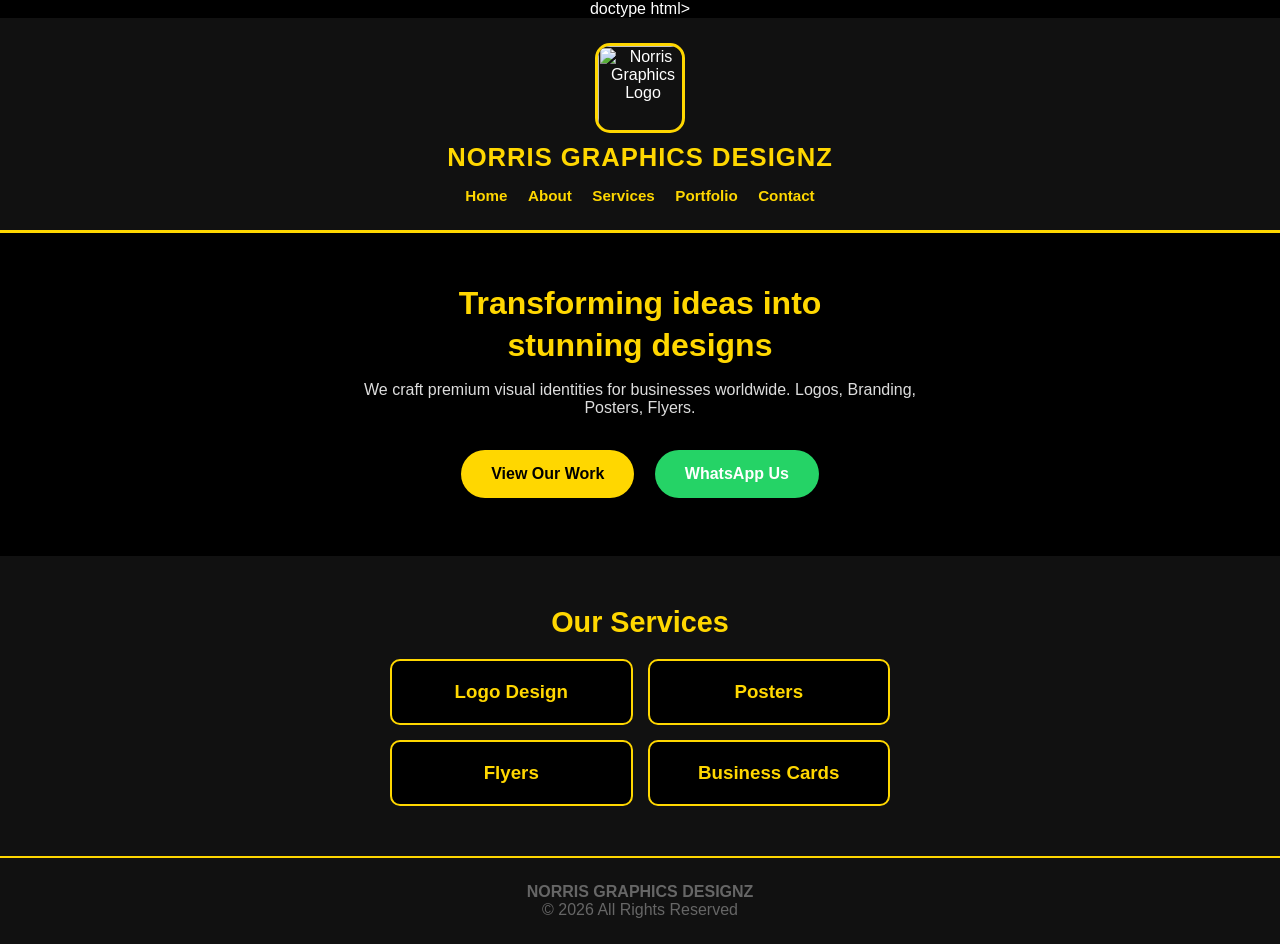
==== index.html @ 24cbd73d "Create index.html" ====
doctype html>
<html lang="en">
  <head>
    <title>NORRIS GRAPHICS DESIGNZ | Premium Graphic Design Studio</title>
    <meta name="viewport" content="width=device-width, initial-scale=1.0" />
    <style>
      * {
        margin: 0;
        padding: 0;
        box-sizing: border-box;
      }
      body {
        background: #000;
        font-family: Arial, sans-serif;
        color: #fff;
        text-align: center;
      }

      header {
        background: #111;
        padding: 25px 20px;
        border-bottom: 3px solid #ffd700;
      }
      .logo {
        width: 90px;
        height: 90px;
        border-radius: 15px;
        border: 3px solid #ffd700;
        margin-bottom: 10px;
      }
      .company-name {
        color: #ffd700;
        font-size: 1.6em;
        font-weight: bold;
        letter-spacing: 1px;
        margin-bottom: 15px;
      }

      /* THIS IS THE NAV FIX */
      nav a {
        color: #ffd700 !important;
        text-decoration: none;
        margin: 0 8px;
        font-weight: bold;
        font-size: 0.95em;
        display: inline-block;
      }
      nav a:hover {
        text-decoration: underline;
      }

      .hero {
        padding: 50px 20px;
      }
      .hero h1 {
        color: #ffd700;
        font-size: 2em;
        line-height: 1.3;
        margin-bottom: 15px;
      }
      .hero p {
        color: #ddd;
        font-size: 1em;
        max-width: 600px;
        margin: 0 auto 25px auto;
      }

      .btn {
        padding: 15px 30px;
        text-decoration: none;
        font-weight: bold;
        border-radius: 50px;
        font-size: 1em;
        display: inline-block;
        margin: 8px;
      }
      .btn-primary {
        background: #ffd700;
        color: #000;
      }
      .btn-whatsapp {
        background: #25d366;
        color: white;
      }

      .services {
        padding: 50px 20px;
        background: #111;
      }
      .services h2 {
        color: #ffd700;
        font-size: 1.8em;
        margin-bottom: 20px;
      }
      .grid {
        display: grid;
        grid-template-columns: 1fr 1fr;
        gap: 15px;
        max-width: 500px;
        margin: 0 auto;
      }
      .card {
        background: #000;
        border: 2px solid #ffd700;
        border-radius: 10px;
        padding: 20px 10px;
      }
      .card h3 {
        color: #ffd700;
      }

      footer {
        padding: 25px;
        background: #111;
        border-top: 2px solid #ffd700;
        color: #666;
      }
    </style>
  </head>
  <body>
    <header>
      <img src="images/logo.png" alt="Norris Graphics Logo" class="logo" />
      <h1 class="company-name">NORRIS GRAPHICS DESIGNZ</h1>
      <nav>
        <a href="index.html">Home</a>
        <a href="about.html">About</a>
        <a href="services.html">Services</a>
        <a href="portfolio.html">Portfolio</a>
        <a href="contact.html">Contact</a>
      </nav>
    </header>

    <section class="hero">
      <h1>Transforming ideas into<br />stunning designs</h1>
      <p>
        We craft premium visual identities for businesses worldwide. Logos,
        Branding, Posters, Flyers.
      </p>
      <a href="portfolio.html" class="btn btn-primary">View Our Work</a>
      <a href="https://wa.me/256704897495" class="btn btn-whatsapp"
        >WhatsApp Us</a
      >
    </section>

    <section class="services">
      <h2>Our Services</h2>
      <div class="grid">
        <div class="card"><h3>Logo Design</h3></div>
        <div class="card"><h3>Posters</h3></div>
        <div class="card"><h3>Flyers</h3></div>
        <div class="card"><h3>Business Cards</h3></div>
      </div>
    </section>

    <footer>
      <p><strong>NORRIS GRAPHICS DESIGNZ</strong></p>
      <p>© 2026 All Rights Reserved</p>
    </footer>
  </body>
</html>
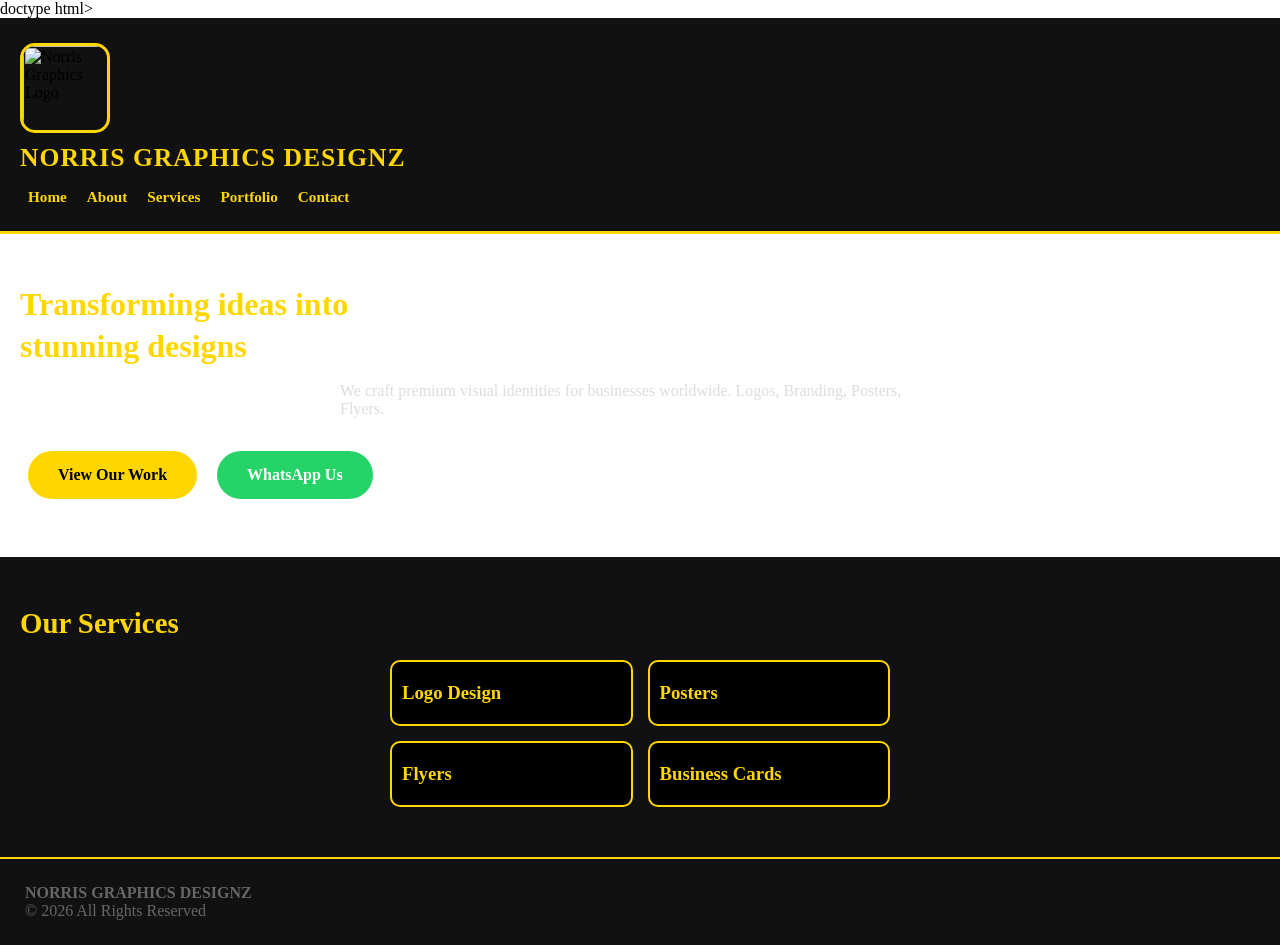
==== commit 759f32c9: "Update index.html" ====
--- a/index.html
+++ b/index.html
@@ -8,7 +8,32 @@
         margin: 0;
         padding: 0;
         box-sizing: border-box;
-      }
+      }<!-- LOGO -->
+<header>
+  <img src="logo.png" alt="Norris Graphics Logo" class="logo">
+  <h1 class="company-name">NORRIS GRAPHICS DESIGNZ</h1>
+  <p>Logos | Posters | Flyers | Business Cards</p>
+</header>
+
+<!-- PORTFOLIO -->
+<section>
+  <h2 style="color:#ffd700; margin:30px 0;">View Our Work</h2>
+  <div style="display:grid; grid-template-columns:repeat(2, 1fr); gap:15px; padding:0 20px;">
+    <img src="work1.png" style="width:100%; border-radius:10px; border:2px solid #ffd700;">
+    <img src="work2.png" style="width:100%; border-radius:10px; border:2px solid #ffd700;">
+    <img src="work3.png" style="width:100%; border-radius:10px; border:2px solid #ffd700;">
+    <img src="work4.png" style="width:100%; border-radius:10px; border:2px solid #ffd700;">
+    <img src="work5.png" style="width:100%; border-radius:10px; border:2px solid #ffd700;">
+    <img src="work6.png" style="width:100%; border-radius:10px; border:2px solid #ffd700;">
+  </div>
+</section>
+
+<!-- CONTACT -->
+<section style="background:#ffd700; color:#000; padding:20px; border-radius:10px; margin:30px 20px;">
+  <h3>Contact Us</h3>
+  <p>Tel: 0704897195</p>
+  <p>All at affordable prices</p>
+</section>
       body {
         background: #000;
         font-family: Arial, sans-serif;
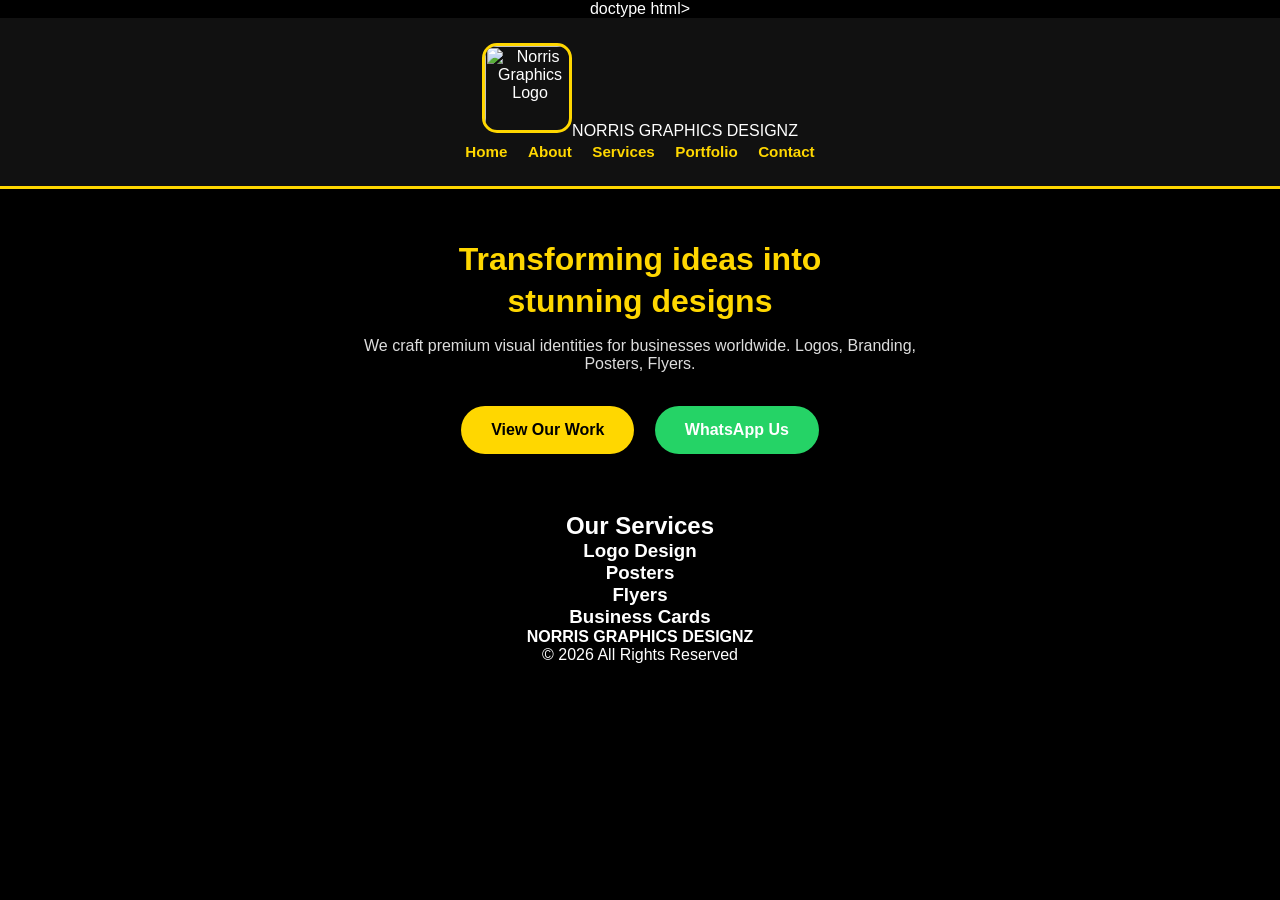
==== commit 21f9ee48: "Update index.html" ====
--- a/index.html
+++ b/index.html
@@ -8,32 +8,7 @@
         margin: 0;
         padding: 0;
         box-sizing: border-box;
-      }<!-- LOGO -->
-<header>
-  <img src="logo.png" alt="Norris Graphics Logo" class="logo">
-  <h1 class="company-name">NORRIS GRAPHICS DESIGNZ</h1>
-  <p>Logos | Posters | Flyers | Business Cards</p>
-</header>
-
-<!-- PORTFOLIO -->
-<section>
-  <h2 style="color:#ffd700; margin:30px 0;">View Our Work</h2>
-  <div style="display:grid; grid-template-columns:repeat(2, 1fr); gap:15px; padding:0 20px;">
-    <img src="work1.png" style="width:100%; border-radius:10px; border:2px solid #ffd700;">
-    <img src="work2.png" style="width:100%; border-radius:10px; border:2px solid #ffd700;">
-    <img src="work3.png" style="width:100%; border-radius:10px; border:2px solid #ffd700;">
-    <img src="work4.png" style="width:100%; border-radius:10px; border:2px solid #ffd700;">
-    <img src="work5.png" style="width:100%; border-radius:10px; border:2px solid #ffd700;">
-    <img src="work6.png" style="width:100%; border-radius:10px; border:2px solid #ffd700;">
-  </div>
-</section>
-
-<!-- CONTACT -->
-<section style="background:#ffd700; color:#000; padding:20px; border-radius:10px; margin:30px 20px;">
-  <h3>Contact Us</h3>
-  <p>Tel: 0704897195</p>
-  <p>All at affordable prices</p>
-</section>
+      }
       body {
         background: #000;
         font-family: Arial, sans-serif;
@@ -106,9 +81,7 @@
       .btn-whatsapp {
         background: #25d366;
         color: white;
-      }
-
-      .services {
+            .services {
         padding: 50px 20px;
         background: #111;
       }
@@ -144,8 +117,7 @@
   </head>
   <body>
     <header>
-      <img src="images/logo.png" alt="Norris Graphics Logo" class="logo" />
-      <h1 class="company-name">NORRIS GRAPHICS DESIGNZ</h1>
+      <img src="images/logo.png" alt="Norris Graphics Logo" class="logo" /class="company-name">NORRIS GRAPHICS DESIGNZ</h1>
       <nav>
         <a href="index.html">Home</a>
         <a href="about.html">About</a>
@@ -183,4 +155,3 @@
     </footer>
   </body>
 </html>
-  
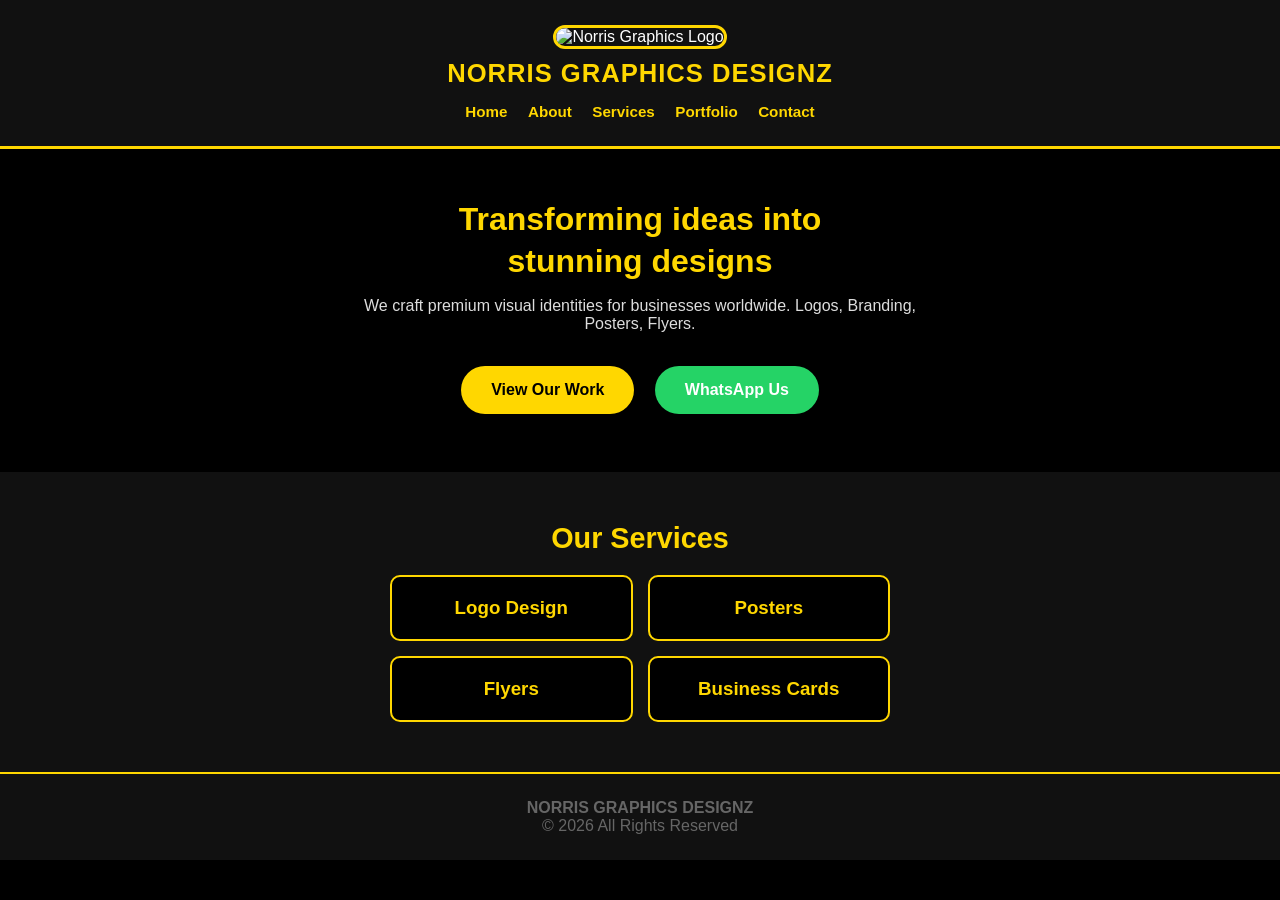
==== commit 247211e1: "Update index.html" ====
--- a/index.html
+++ b/index.html
@@ -1,4 +1,4 @@
-doctype html>
+<!doctype html>
 <html lang="en">
   <head>
     <title>NORRIS GRAPHICS DESIGNZ | Premium Graphic Design Studio</title>
@@ -81,7 +81,9 @@
       .btn-whatsapp {
         background: #25d366;
         color: white;
-            .services {
+      }
+
+      .services {
         padding: 50px 20px;
         background: #111;
       }
@@ -117,7 +119,8 @@
   </head>
   <body>
     <header>
-      <img src="images/logo.png" alt="Norris Graphics Logo" class="logo" /class="company-name">NORRIS GRAPHICS DESIGNZ</h1>
+      <img src="images/logo.png" alt="Norris Graphics Logo" class="logo" />
+      <h1 class="company-name">NORRIS GRAPHICS DESIGNZ</h1>
       <nav>
         <a href="index.html">Home</a>
         <a href="about.html">About</a>
@@ -154,4 +157,5 @@
       <p>© 2026 All Rights Reserved</p>
     </footer>
   </body>
-</html>
+          </html>
+          
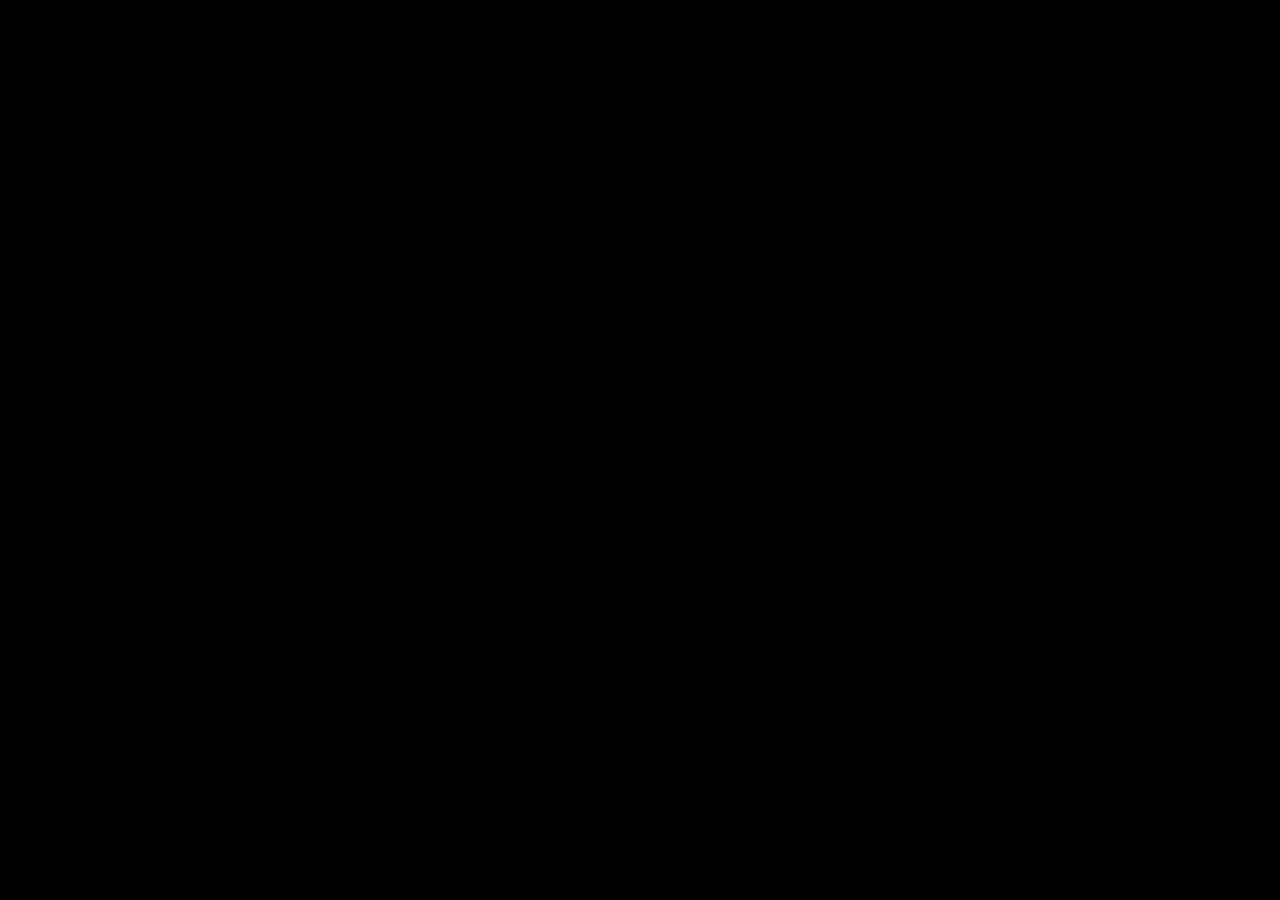
==== commit 10076c1f: "Update index.html" ====
--- a/index.html
+++ b/index.html
@@ -1,161 +1,136 @@
-<!doctype html>
+<!DOCTYPE html>
 <html lang="en">
-  <head>
-    <title>NORRIS GRAPHICS DESIGNZ | Premium Graphic Design Studio</title>
-    <meta name="viewport" content="width=device-width, initial-scale=1.0" />
-    <style>
-      * {
-        margin: 0;
-        padding: 0;
-        box-sizing: border-box;
-      }
-      body {
-        background: #000;
-        font-family: Arial, sans-serif;
-        color: #fff;
-        text-align: center;
-      }
-
-      header {
-        background: #111;
-        padding: 25px 20px;
-        border-bottom: 3px solid #ffd700;
-      }
-      .logo {
-        width: 90px;
-        height: 90px;
-        border-radius: 15px;
-        border: 3px solid #ffd700;
-        margin-bottom: 10px;
-      }
-      .company-name {
-        color: #ffd700;
-        font-size: 1.6em;
-        font-weight: bold;
-        letter-spacing: 1px;
-        margin-bottom: 15px;
-      }
-
-      /* THIS IS THE NAV FIX */
-      nav a {
-        color: #ffd700 !important;
-        text-decoration: none;
-        margin: 0 8px;
-        font-weight: bold;
-        font-size: 0.95em;
-        display: inline-block;
-      }
-      nav a:hover {
-        text-decoration: underline;
-      }
-
-      .hero {
-        padding: 50px 20px;
-      }
-      .hero h1 {
-        color: #ffd700;
-        font-size: 2em;
-        line-height: 1.3;
-        margin-bottom: 15px;
-      }
-      .hero p {
-        color: #ddd;
-        font-size: 1em;
-        max-width: 600px;
-        margin: 0 auto 25px auto;
-      }
-
-      .btn {
-        padding: 15px 30px;
-        text-decoration: none;
-        font-weight: bold;
-        border-radius: 50px;
-        font-size: 1em;
-        display: inline-block;
-        margin: 8px;
-      }
-      .btn-primary {
-        background: #ffd700;
-        color: #000;
-      }
-      .btn-whatsapp {
-        background: #25d366;
-        color: white;
-      }
-
-      .services {
-        padding: 50px 20px;
-        background: #111;
-      }
-      .services h2 {
-        color: #ffd700;
-        font-size: 1.8em;
-        margin-bottom: 20px;
-      }
-      .grid {
-        display: grid;
-        grid-template-columns: 1fr 1fr;
-        gap: 15px;
-        max-width: 500px;
-        margin: 0 auto;
-      }
-      .card {
-        background: #000;
-        border: 2px solid #ffd700;
-        border-radius: 10px;
-        padding: 20px 10px;
-      }
-      .card h3 {
-        color: #ffd700;
-      }
-
-      footer {
-        padding: 25px;
-        background: #111;
-        border-top: 2px solid #ffd700;
-        color: #666;
-      }
-    </style>
-  </head>
-  <body>
-    <header>
-      <img src="images/logo.png" alt="Norris Graphics Logo" class="logo" />
-      <h1 class="company-name">NORRIS GRAPHICS DESIGNZ</h1>
-      <nav>
-        <a href="index.html">Home</a>
-        <a href="about.html">About</a>
-        <a href="services.html">Services</a>
-        <a href="portfolio.html">Portfolio</a>
-        <a href="contact.html">Contact</a>
-      </nav>
-    </header>
-
-    <section class="hero">
-      <h1>Transforming ideas into<br />stunning designs</h1>
-      <p>
-        We craft premium visual identities for businesses worldwide. Logos,
-        Branding, Posters, Flyers.
-      </p>
-      <a href="portfolio.html" class="btn btn-primary">View Our Work</a>
-      <a href="https://wa.me/256704897495" class="btn btn-whatsapp"
-        >WhatsApp Us</a
-      >
-    </section>
-
-    <section class="services">
-      <h2>Our Services</h2>
-      <div class="grid">
-        <div class="card"><h3>Logo Design</h3></div>
-        <div class="card"><h3>Posters</h3></div>
-        <div class="card"><h3>Flyers</h3></div>
-        <div class="card"><h3>Business Cards</h3></div>
-      </div>
-    </section>
-
-    <footer>
-      <p><strong>NORRIS GRAPHICS DESIGNZ</strong></p>
-      <p>© 2026 All Rights Reserved</p>
-    </footer>
-  </body>
-          </html>
-          
+<head>
+  <meta charset="UTF-8">
+  <meta name="viewport" content="width=device-width, initial-scale=1.0">
+  <title>NORRIS GRAPHICS DESIGNZ</title>
+  <style>
+    body {
+      background: #000; /* FULL BLACK */
+      color: #ffd700; /* GOLD TEXT */
+      font-family: Arial, sans-serif;
+      text-align: center;
+      margin: 0;
+      padding: 0;
+    }
+    
+    header {
+      padding: 20px;
+      border-bottom: 3px solid #ffd700;
+    }
+    
+    .logo {
+      width: 120px;
+      height: auto;
+      margin: 20px auto;
+      display: block;
+      border-radius: 15px;
+      border: 3px solid #ffd700;
+    }
+    
+    .company-name {
+      color: #ffd700;
+      font-size: 32px;
+      font-weight: bold;
+      margin: 10px 0;
+      letter-spacing: 3px;
+    }
+    
+    nav {
+      margin: 20px 0;
+    }
+    
+    nav a {
+      color: #ffd700;
+      text-decoration: none;
+      margin: 0 10px;
+      font-weight: bold;
+      font-size: 16px;
+    }
+    
+    .hero {
+      padding: 40px 20px;
+    }
+    
+    .hero h1 {
+      color: #ffd700;
+      font-size: 28px;
+      line-height: 1.4;
+    }
+    
+    .hero p {
+      color: #ccc; /* Light gold/grey for subtext */
+      font-size: 15px;
+      padding: 0 10px;
+    }
+    
+    .btn {
+      display: inline-block;
+      padding: 15px 30px;
+      margin: 10px;
+      border-radius: 50px;
+      font-weight: bold;
+      text-decoration: none;
+      font-size: 16px;
+    }
+    
+    .btn-gold {
+      background: #ffd700;
+      color: #000;
+    }
+    
+    .btn-green {
+      background: #25D366;
+      color: #fff;
+    }
+    
+    section {
+      padding: 40px 20px;
+    }
+    
+    h2 {
+      color: #ffd700;
+      font-size: 28px;
+      margin-bottom: 20px;
+    }
+    
+    .services-grid {
+      display: grid;
+      grid-template-columns: repeat(2, 1fr);
+      gap: 15px;
+      max-width: 400px;
+      margin: 0 auto;
+    }
+    
+    .service-box {
+      border: 2px solid #ffd700;
+      padding: 20px;
+      border-radius: 10px;
+      color: #ffd700;
+      font-weight: bold;
+      font-size: 18px;
+    }
+    
+    .portfolio {
+      display: grid;
+      grid-template-columns: repeat(2, 1fr);
+      gap: 15px;
+      padding: 0 20px;
+      max-width: 600px;
+      margin: 0 auto;
+    }
+    
+    .portfolio img {
+      width: 100%;
+      border-radius: 10px;
+      border: 2px solid #ffd700;
+    }
+    
+    .contact {
+      background: #ffd700;
+      color: #000;
+      padding: 30px 20px;
+      margin-top: 30px;
+      font-weight: bold;
+    }
+ 
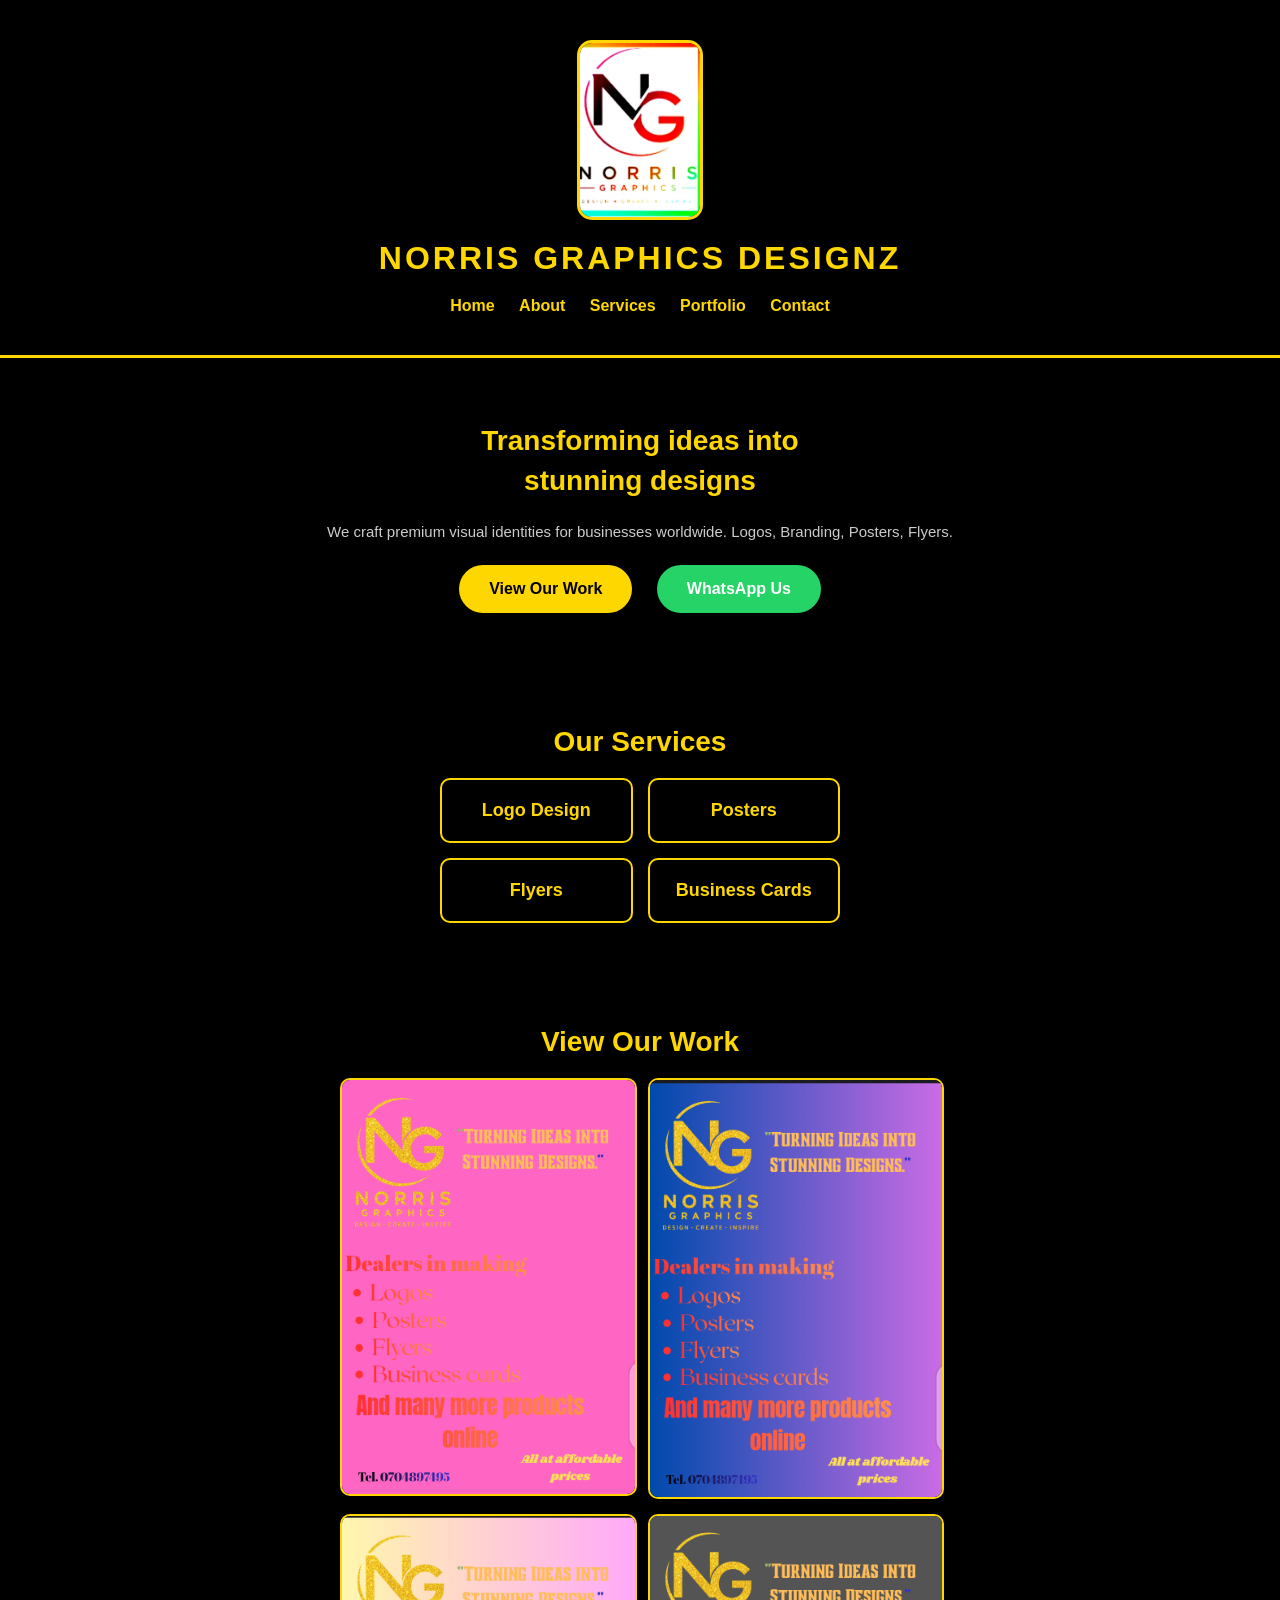
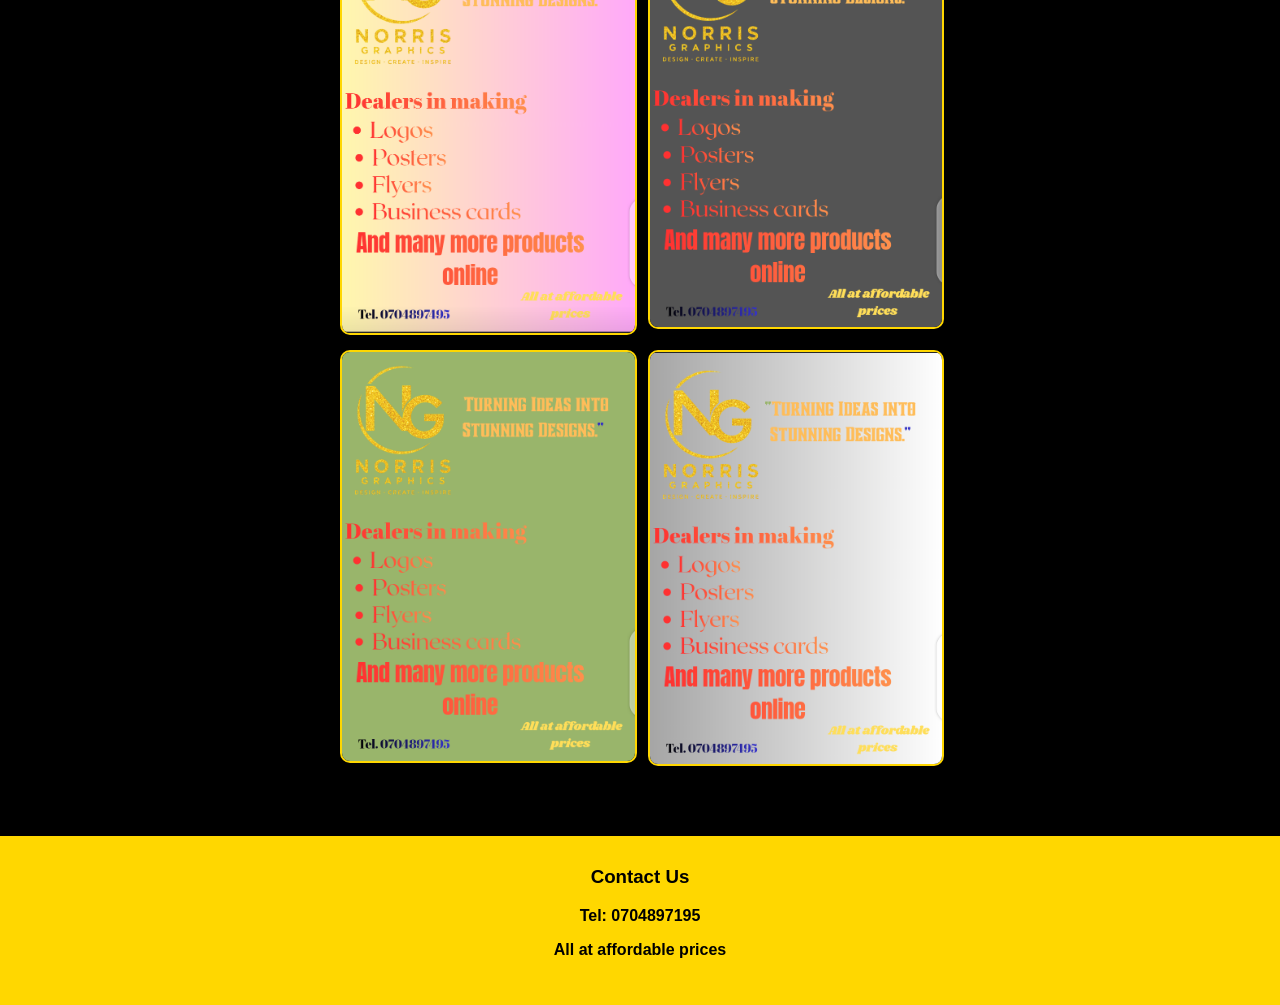
==== commit a5c9f774: "Update index.html" ====
--- a/index.html
+++ b/index.html
@@ -133,4 +133,61 @@
       margin-top: 30px;
       font-weight: bold;
     }
- 
+  </style>
+</head>
+<body>
+
+  <!-- HEADER -->
+  <header>
+    <img src="logo.png" alt="Norris Graphics Logo" class="logo">
+    <h1 class="company-name">NORRIS GRAPHICS DESIGNZ</h1>
+    <nav>
+      <a href="#">Home</a>
+      <a href="#">About</a>
+      <a href="#">Services</a>
+      <a href="#">Portfolio</a>
+      <a href="#">Contact</a>
+    </nav>
+  </header>
+
+  <!-- HERO SECTION -->
+  <section class="hero">
+    <h1>Transforming ideas into<br>stunning designs</h1>
+    <p>We craft premium visual identities for businesses worldwide. Logos, Branding, Posters, Flyers.</p>
+    <a href="#portfolio" class="btn btn-gold">View Our Work</a>
+    <a href="https://wa.me/256704897195" class="btn btn-green">WhatsApp Us</a>
+  </section>
+
+  <!-- SERVICES -->
+  <section>
+    <h2>Our Services</h2>
+    <div class="services-grid">
+      <div class="service-box">Logo Design</div>
+      <div class="service-box">Posters</div>
+      <div class="service-box">Flyers</div>
+      <div class="service-box">Business Cards</div>
+    </div>
+  </section>
+
+  <!-- PORTFOLIO -->
+  <section id="portfolio">
+    <h2>View Our Work</h2>
+    <div class="portfolio">
+      <img src="work1.png" alt="Work 1">
+      <img src="work2.png" alt="Work 2">
+      <img src="work3.png" alt="Work 3">
+      <img src="work4.png" alt="Work 4">
+      <img src="work5.png" alt="Work 5">
+      <img src="work6.png" alt="Work 6">
+    </div>
+  </section>
+
+  <!-- CONTACT -->
+  <section class="contact">
+    <h3 style="margin-top:0;">Contact Us</h3>
+    <p>Tel: 0704897195</p>
+    <p>All at affordable prices</p>
+  </section>
+
+</body>
+  </html>
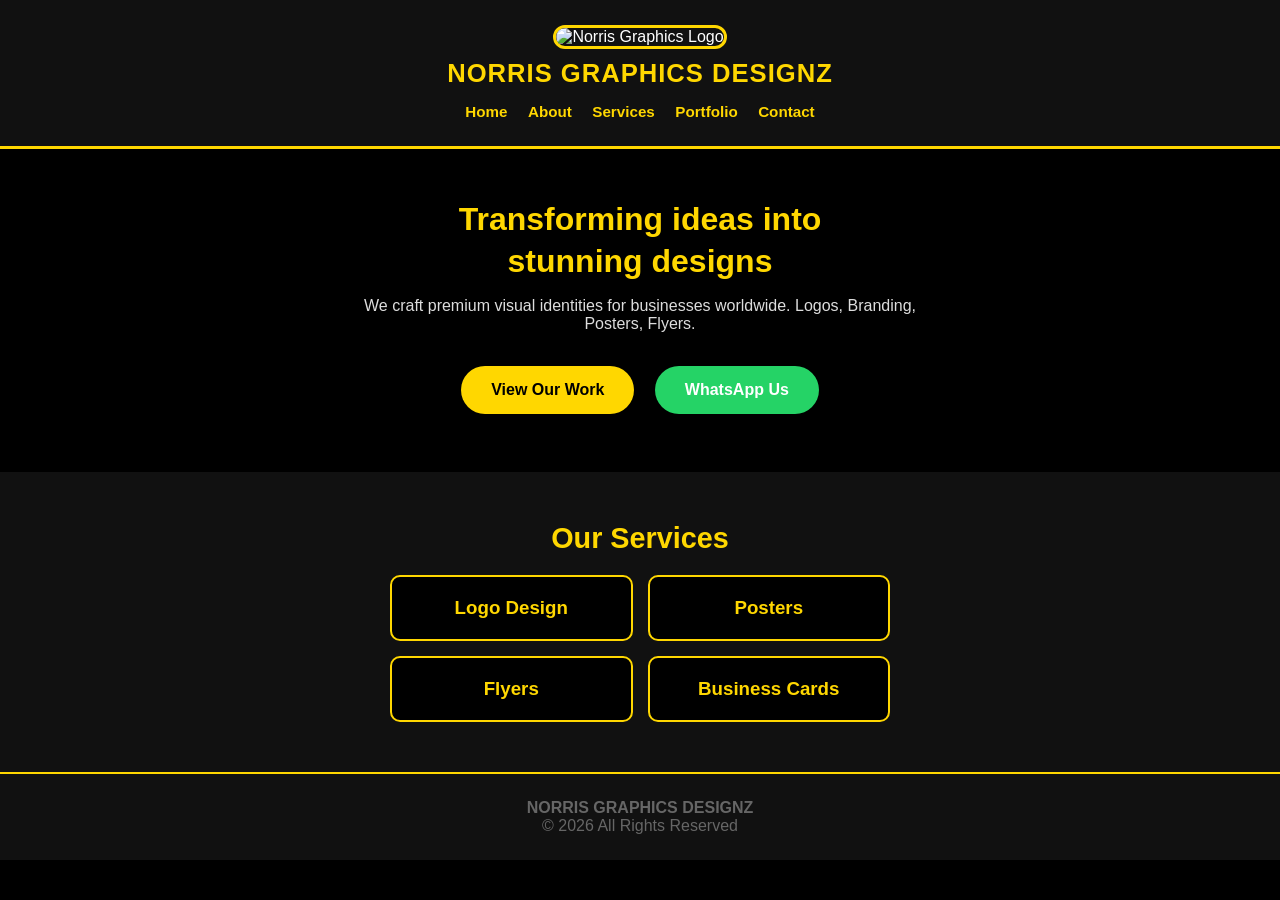
==== commit 5683e93b: "Update index.html" ====
--- a/index.html
+++ b/index.html
@@ -1,193 +1,160 @@
-<!DOCTYPE html>
+<!doctype html>
 <html lang="en">
-<head>
-  <meta charset="UTF-8">
-  <meta name="viewport" content="width=device-width, initial-scale=1.0">
-  <title>NORRIS GRAPHICS DESIGNZ</title>
-  <style>
-    body {
-      background: #000; /* FULL BLACK */
-      color: #ffd700; /* GOLD TEXT */
-      font-family: Arial, sans-serif;
-      text-align: center;
-      margin: 0;
-      padding: 0;
-    }
-    
-    header {
-      padding: 20px;
-      border-bottom: 3px solid #ffd700;
-    }
-    
-    .logo {
-      width: 120px;
-      height: auto;
-      margin: 20px auto;
-      display: block;
-      border-radius: 15px;
-      border: 3px solid #ffd700;
-    }
-    
-    .company-name {
-      color: #ffd700;
-      font-size: 32px;
-      font-weight: bold;
-      margin: 10px 0;
-      letter-spacing: 3px;
-    }
-    
-    nav {
-      margin: 20px 0;
-    }
-    
-    nav a {
-      color: #ffd700;
-      text-decoration: none;
-      margin: 0 10px;
-      font-weight: bold;
-      font-size: 16px;
-    }
-    
-    .hero {
-      padding: 40px 20px;
-    }
-    
-    .hero h1 {
-      color: #ffd700;
-      font-size: 28px;
-      line-height: 1.4;
-    }
-    
-    .hero p {
-      color: #ccc; /* Light gold/grey for subtext */
-      font-size: 15px;
-      padding: 0 10px;
-    }
-    
-    .btn {
-      display: inline-block;
-      padding: 15px 30px;
-      margin: 10px;
-      border-radius: 50px;
-      font-weight: bold;
-      text-decoration: none;
-      font-size: 16px;
-    }
-    
-    .btn-gold {
-      background: #ffd700;
-      color: #000;
-    }
-    
-    .btn-green {
-      background: #25D366;
-      color: #fff;
-    }
-    
-    section {
-      padding: 40px 20px;
-    }
-    
-    h2 {
-      color: #ffd700;
-      font-size: 28px;
-      margin-bottom: 20px;
-    }
-    
-    .services-grid {
-      display: grid;
-      grid-template-columns: repeat(2, 1fr);
-      gap: 15px;
-      max-width: 400px;
-      margin: 0 auto;
-    }
-    
-    .service-box {
-      border: 2px solid #ffd700;
-      padding: 20px;
-      border-radius: 10px;
-      color: #ffd700;
-      font-weight: bold;
-      font-size: 18px;
-    }
-    
-    .portfolio {
-      display: grid;
-      grid-template-columns: repeat(2, 1fr);
-      gap: 15px;
-      padding: 0 20px;
-      max-width: 600px;
-      margin: 0 auto;
-    }
-    
-    .portfolio img {
-      width: 100%;
-      border-radius: 10px;
-      border: 2px solid #ffd700;
-    }
-    
-    .contact {
-      background: #ffd700;
-      color: #000;
-      padding: 30px 20px;
-      margin-top: 30px;
-      font-weight: bold;
-    }
-  </style>
-</head>
-<body>
+  <head>
+    <title>NORRIS GRAPHICS DESIGNZ | Premium Graphic Design Studio</title>
+    <meta name="viewport" content="width=device-width, initial-scale=1.0" />
+    <style>
+      * {
+        margin: 0;
+        padding: 0;
+        box-sizing: border-box;
+      }
+      body {
+        background: #000;
+        font-family: Arial, sans-serif;
+        color: #fff;
+        text-align: center;
+      }
 
-  <!-- HEADER -->
-  <header>
-    <img src="logo.png" alt="Norris Graphics Logo" class="logo">
-    <h1 class="company-name">NORRIS GRAPHICS DESIGNZ</h1>
-    <nav>
-      <a href="#">Home</a>
-      <a href="#">About</a>
-      <a href="#">Services</a>
-      <a href="#">Portfolio</a>
-      <a href="#">Contact</a>
-    </nav>
-  </header>
+      header {
+        background: #111;
+        padding: 25px 20px;
+        border-bottom: 3px solid #ffd700;
+      }
+      .logo {
+        width: 90px;
+        height: 90px;
+        border-radius: 15px;
+        border: 3px solid #ffd700;
+        margin-bottom: 10px;
+      }
+      .company-name {
+        color: #ffd700;
+        font-size: 1.6em;
+        font-weight: bold;
+        letter-spacing: 1px;
+        margin-bottom: 15px;
+      }
 
-  <!-- HERO SECTION -->
-  <section class="hero">
-    <h1>Transforming ideas into<br>stunning designs</h1>
-    <p>We craft premium visual identities for businesses worldwide. Logos, Branding, Posters, Flyers.</p>
-    <a href="#portfolio" class="btn btn-gold">View Our Work</a>
-    <a href="https://wa.me/256704897195" class="btn btn-green">WhatsApp Us</a>
-  </section>
+      /* THIS IS THE NAV FIX */
+      nav a {
+        color: #ffd700 !important;
+        text-decoration: none;
+        margin: 0 8px;
+        font-weight: bold;
+        font-size: 0.95em;
+        display: inline-block;
+      }
+      nav a:hover {
+        text-decoration: underline;
+      }
 
-  <!-- SERVICES -->
-  <section>
-    <h2>Our Services</h2>
-    <div class="services-grid">
-      <div class="service-box">Logo Design</div>
-      <div class="service-box">Posters</div>
-      <div class="service-box">Flyers</div>
-      <div class="service-box">Business Cards</div>
-    </div>
-  </section>
+      .hero {
+        padding: 50px 20px;
+      }
+      .hero h1 {
+        color: #ffd700;
+        font-size: 2em;
+        line-height: 1.3;
+        margin-bottom: 15px;
+      }
+      .hero p {
+        color: #ddd;
+        font-size: 1em;
+        max-width: 600px;
+        margin: 0 auto 25px auto;
+      }
 
-  <!-- PORTFOLIO -->
-  <section id="portfolio">
-    <h2>View Our Work</h2>
-    <div class="portfolio">
-      <img src="work1.png" alt="Work 1">
-      <img src="work2.png" alt="Work 2">
-      <img src="work3.png" alt="Work 3">
-      <img src="work4.png" alt="Work 4">
-      <img src="work5.png" alt="Work 5">
-      <img src="work6.png" alt="Work 6">
-    </div>
-  </section>
+      .btn {
+        padding: 15px 30px;
+        text-decoration: none;
+        font-weight: bold;
+        border-radius: 50px;
+        font-size: 1em;
+        display: inline-block;
+        margin: 8px;
+      }
+      .btn-primary {
+        background: #ffd700;
+        color: #000;
+      }
+      .btn-whatsapp {
+        background: #25d366;
+        color: white;
+      }
 
-  <!-- CONTACT -->
-  <section class="contact">
-    <h3 style="margin-top:0;">Contact Us</h3>
-    <p>Tel: 0704897195</p>
-    <p>All at affordable prices</p>
-  </section>
+      .services {
+        padding: 50px 20px;
+        background: #111;
+      }
+      .services h2 {
+        color: #ffd700;
+        font-size: 1.8em;
+        margin-bottom: 20px;
+      }
+      .grid {
+        display: grid;
+        grid-template-columns: 1fr 1fr;
+        gap: 15px;
+        max-width: 500px;
+        margin: 0 auto;
+      }
+      .card {
+        background: #000;
+        border: 2px solid #ffd700;
+        border-radius: 10px;
+        padding: 20px 10px;
+      }
+      .card h3 {
+        color: #ffd700;
+      }
 
-</body>
-  </html>
+      footer {
+        padding: 25px;
+        background: #111;
+        border-top: 2px solid #ffd700;
+        color: #666;
+      }
+    </style>
+  </head>
+  <body>
+    <header>
+      <img src="images/logo.png" alt="Norris Graphics Logo" class="logo" />
+      <h1 class="company-name">NORRIS GRAPHICS DESIGNZ</h1>
+      <nav>
+        <a href="index.html">Home</a>
+        <a href="about.html">About</a>
+        <a href="services.html">Services</a>
+        <a href="portfolio.html">Portfolio</a>
+        <a href="contact.html">Contact</a>
+      </nav>
+    </header>
+
+    <section class="hero">
+      <h1>Transforming ideas into<br />stunning designs</h1>
+      <p>
+        We craft premium visual identities for businesses worldwide. Logos,
+        Branding, Posters, Flyers.
+      </p>
+      <a href="portfolio.html" class="btn btn-primary">View Our Work</a>
+      <a href="https://wa.me/256704897495" class="btn btn-whatsapp"
+        >WhatsApp Us</a
+      >
+    </section>
+
+    <section class="services">
+      <h2>Our Services</h2>
+      <div class="grid">
+        <div class="card"><h3>Logo Design</h3></div>
+        <div class="card"><h3>Posters</h3></div>
+        <div class="card"><h3>Flyers</h3></div>
+        <div class="card"><h3>Business Cards</h3></div>
+      </div>
+    </section>
+
+    <footer>
+      <p><strong>NORRIS GRAPHICS DESIGNZ</strong></p>
+      <p>© 2026 All Rights Reserved</p>
+    </footer>
+  </body>
+</html>
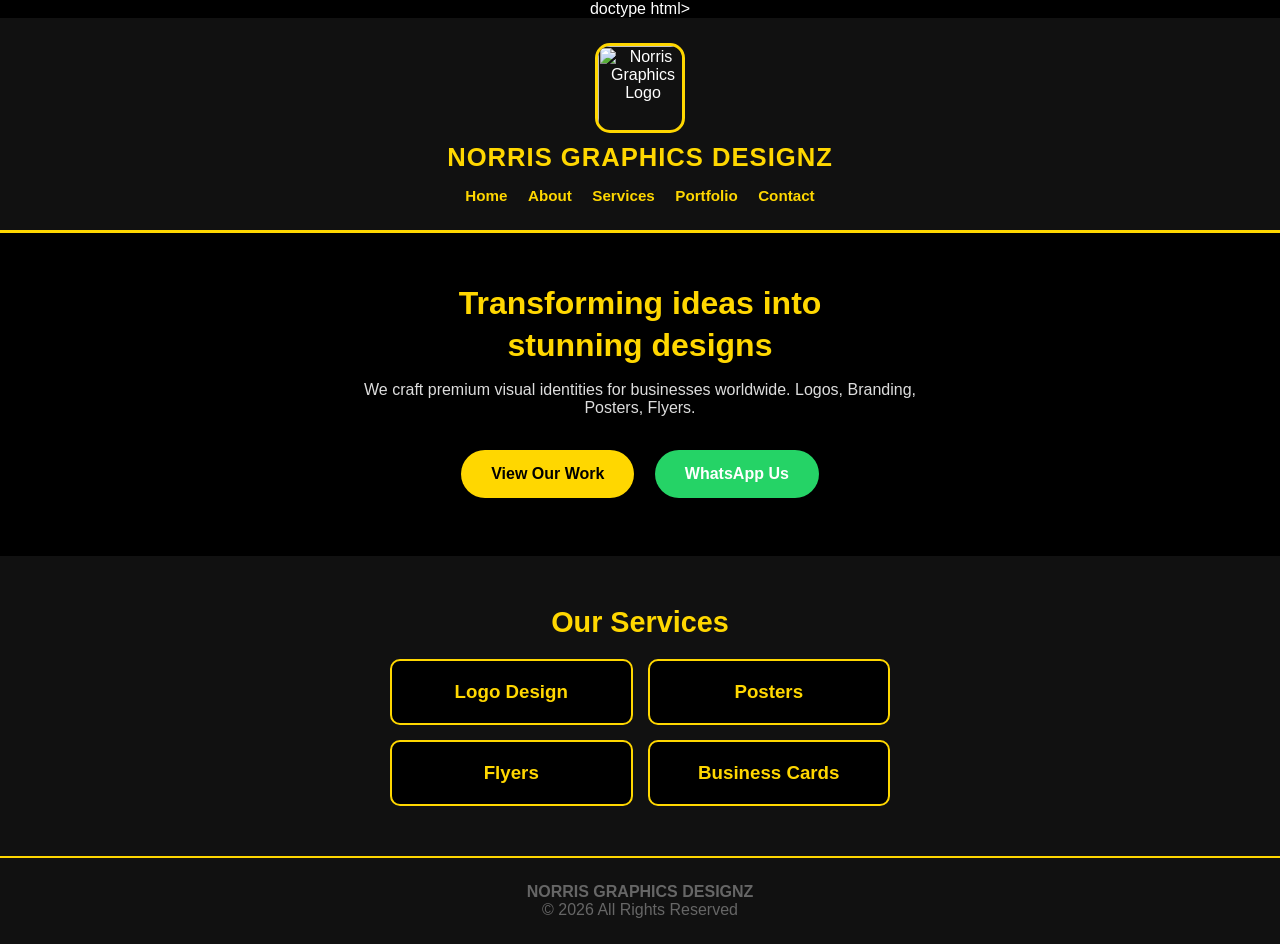
==== commit c9672d86: "Update index.html" ====
--- a/index.html
+++ b/index.html
@@ -1,4 +1,4 @@
-<!doctype html>
+doctype html>
 <html lang="en">
   <head>
     <title>NORRIS GRAPHICS DESIGNZ | Premium Graphic Design Studio</title>
@@ -157,4 +157,5 @@
       <p>© 2026 All Rights Reserved</p>
     </footer>
   </body>
-</html>
+  </html>
+  
